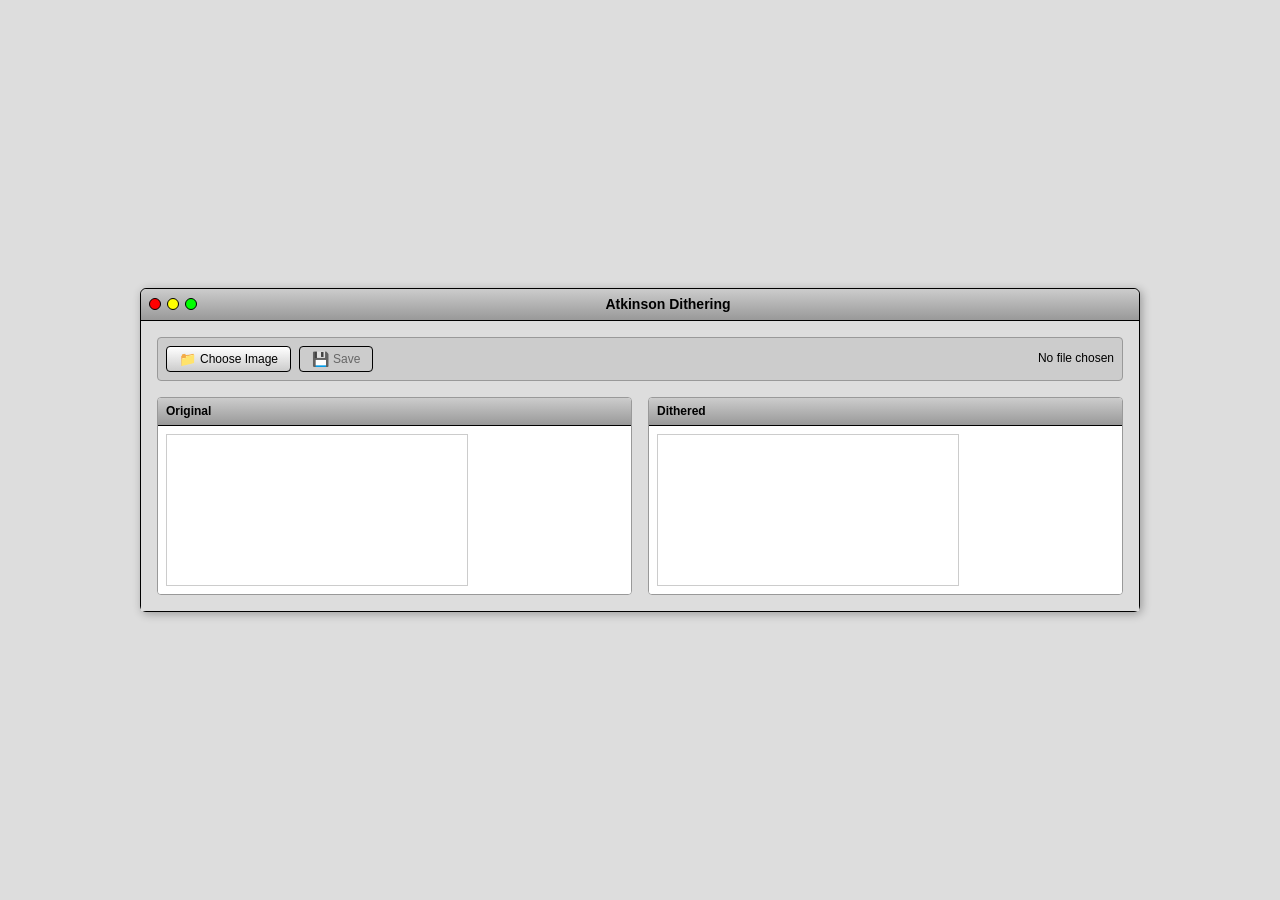
==== index.html @ 14a0e75b "Initial commit: Atkinson dithering web app with classic Mac OS UI" ====
<!DOCTYPE html>
<html lang="en">
<head>
    <meta charset="UTF-8">
    <meta name="viewport" content="width=device-width, initial-scale=1.0">
    <title>Atkinson Dithering</title>
    <link rel="stylesheet" href="styles.css">
</head>
<body>
    <div class="window">
        <div class="titlebar">
            <div class="titlebar-buttons">
                <div class="close-button"></div>
                <div class="minimize-button"></div>
                <div class="zoom-button"></div>
            </div>
            <div class="title">Atkinson Dithering</div>
        </div>
        <div class="content">
            <div class="toolbar">
                <div class="button-group">
                    <button id="imageInput" class="mac-button">
                        <span class="button-icon">📁</span>
                        Choose Image
                    </button>
                    <button id="downloadBtn" class="mac-button" disabled>
                        <span class="button-icon">💾</span>
                        Save
                    </button>
                </div>
                <div class="file-info">
                    <span class="file-name">No file chosen</span>
                </div>
            </div>
            <div class="preview-container">
                <div class="preview-window">
                    <div class="preview-title">Original</div>
                    <div class="preview-content">
                        <canvas id="originalCanvas"></canvas>
                    </div>
                </div>
                <div class="preview-window">
                    <div class="preview-title">Dithered</div>
                    <div class="preview-content">
                        <canvas id="ditheredCanvas"></canvas>
                    </div>
                </div>
            </div>
        </div>
    </div>
    <script src="script.js"></script>
</body>
</html>
---- styles.css ----
* {
    margin: 0;
    padding: 0;
    box-sizing: border-box;
}

body {
    font-family: "Chicago", "Charcoal", -apple-system, BlinkMacSystemFont, sans-serif;
    background-color: #DDDDDD;
    color: #000000;
    line-height: 1.6;
    display: flex;
    justify-content: center;
    align-items: center;
    min-height: 100vh;
    padding: 20px;
}

.window {
    background: #DDDDDD;
    border: 1px solid #000000;
    border-radius: 6px;
    box-shadow: 2px 2px 10px rgba(0, 0, 0, 0.3);
    width: 100%;
    max-width: 1000px;
}

.titlebar {
    background: linear-gradient(to bottom, #CCCCCC, #999999);
    border-bottom: 1px solid #000000;
    padding: 4px 8px;
    display: flex;
    align-items: center;
    border-radius: 6px 6px 0 0;
}

.titlebar-buttons {
    display: flex;
    gap: 6px;
    margin-right: 8px;
}

.close-button, .minimize-button, .zoom-button {
    width: 12px;
    height: 12px;
    border: 1px solid #000000;
    border-radius: 50%;
}

.close-button {
    background: #FF0000;
}

.minimize-button {
    background: #FFFF00;
}

.zoom-button {
    background: #00FF00;
}

.title {
    color: #000000;
    font-weight: bold;
    font-size: 14px;
    text-align: center;
    flex-grow: 1;
}

.content {
    padding: 16px;
    background: #DDDDDD;
}

.toolbar {
    background: #CCCCCC;
    border: 1px solid #999999;
    border-radius: 4px;
    padding: 8px;
    margin-bottom: 16px;
    display: flex;
    justify-content: space-between;
    align-items: center;
}

.button-group {
    display: flex;
    gap: 8px;
}

.mac-button {
    background: linear-gradient(to bottom, #FFFFFF, #CCCCCC);
    border: 1px solid #000000;
    border-radius: 4px;
    padding: 4px 12px;
    font-family: "Chicago", "Charcoal", -apple-system, BlinkMacSystemFont, sans-serif;
    font-size: 12px;
    color: #000000;
    cursor: pointer;
    display: flex;
    align-items: center;
    gap: 4px;
}

.mac-button:hover {
    background: linear-gradient(to bottom, #FFFFFF, #BBBBBB);
}

.mac-button:active {
    background: linear-gradient(to bottom, #CCCCCC, #FFFFFF);
}

.mac-button:disabled {
    background: #CCCCCC;
    color: #666666;
    cursor: not-allowed;
}

.button-icon {
    font-size: 14px;
}

.file-info {
    font-size: 12px;
    color: #000000;
}

.preview-container {
    display: flex;
    gap: 16px;
    justify-content: center;
    flex-wrap: wrap;
}

.preview-window {
    background: #FFFFFF;
    border: 1px solid #999999;
    border-radius: 4px;
    overflow: hidden;
    flex: 1;
    min-width: 300px;
    max-width: 500px;
}

.preview-title {
    background: linear-gradient(to bottom, #CCCCCC, #999999);
    border-bottom: 1px solid #000000;
    padding: 4px 8px;
    font-size: 12px;
    font-weight: bold;
}

.preview-content {
    padding: 8px;
    background: #FFFFFF;
}

canvas {
    max-width: 100%;
    height: auto;
    display: block;
    background: #FFFFFF;
    border: 1px solid #CCCCCC;
}

/* Hide the actual file input */
input[type="file"] {
    display: none;
}
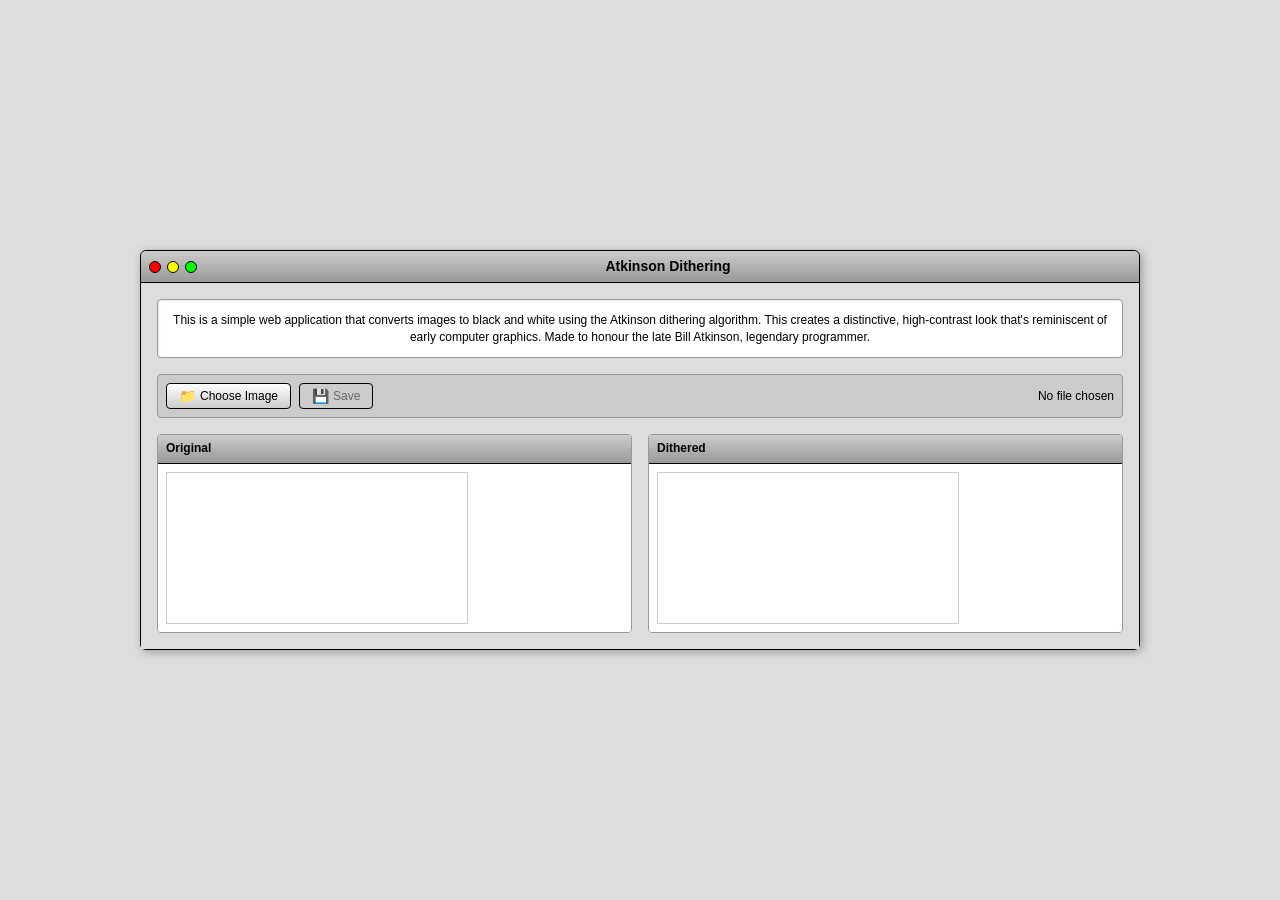
==== commit a1d091b2: "Add tribute text to Bill Atkinson" ====
--- a/index.html
+++ b/index.html
@@ -17,6 +17,9 @@
             <div class="title">Atkinson Dithering</div>
         </div>
         <div class="content">
+            <div class="info-box">
+                This is a simple web application that converts images to black and white using the Atkinson dithering algorithm. This creates a distinctive, high-contrast look that's reminiscent of early computer graphics. Made to honour the late Bill Atkinson, legendary programmer.
+            </div>
             <div class="toolbar">
                 <div class="button-group">
                     <button id="imageInput" class="mac-button">
--- a/styles.css
+++ b/styles.css
@@ -70,6 +70,19 @@
 .content {
     padding: 16px;
     background: #DDDDDD;
+}
+
+.info-box {
+    background: #FFFFFF;
+    border: 1px solid #999999;
+    border-radius: 4px;
+    padding: 12px;
+    margin-bottom: 16px;
+    font-size: 12px;
+    line-height: 1.4;
+    color: #000000;
+    text-align: center;
+    box-shadow: inset 1px 1px 2px rgba(0, 0, 0, 0.1);
 }
 
 .toolbar {
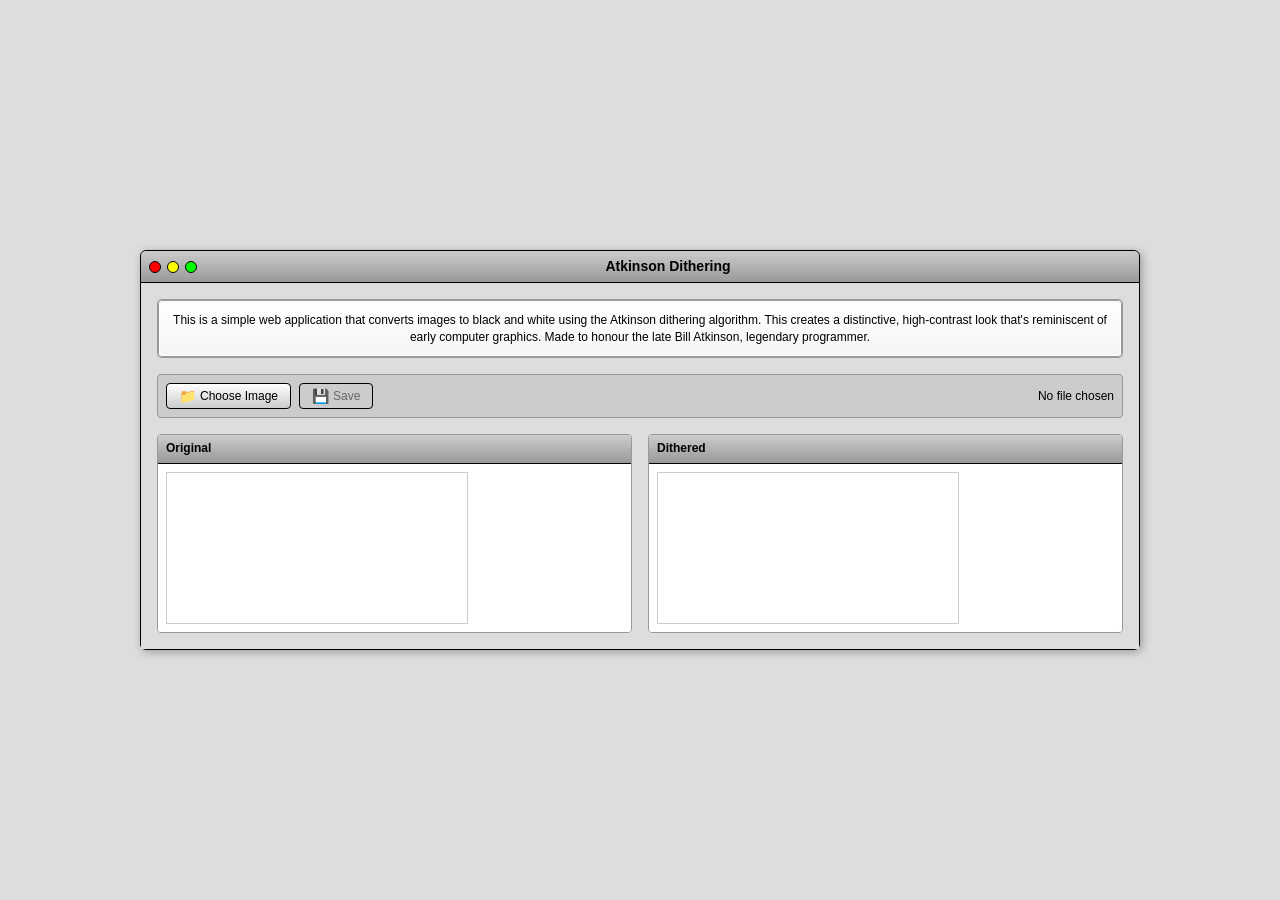
==== commit 00b33c8d: "Changed the info box to be a bit more visible" ====
--- a/index.html
+++ b/index.html
@@ -18,7 +18,9 @@
         </div>
         <div class="content">
             <div class="info-box">
-                This is a simple web application that converts images to black and white using the Atkinson dithering algorithm. This creates a distinctive, high-contrast look that's reminiscent of early computer graphics. Made to honour the late Bill Atkinson, legendary programmer.
+                <div class="info-content">
+                    This is a simple web application that converts images to black and white using the Atkinson dithering algorithm. This creates a distinctive, high-contrast look that's reminiscent of early computer graphics. Made to honour the late Bill Atkinson, legendary programmer.
+                </div>
             </div>
             <div class="toolbar">
                 <div class="button-group">
--- a/styles.css
+++ b/styles.css
@@ -82,7 +82,40 @@
     line-height: 1.4;
     color: #000000;
     text-align: center;
-    box-shadow: inset 1px 1px 2px rgba(0, 0, 0, 0.1);
+    position: relative;
+    background-image: linear-gradient(to bottom, #FFFFFF, #F5F5F5);
+}
+
+.info-content {
+    position: relative;
+    z-index: 3;
+}
+
+.info-box::before {
+    content: '';
+    position: absolute;
+    top: 0;
+    left: 0;
+    right: 0;
+    bottom: 0;
+    border: 1px solid #999999;
+    border-radius: 4px;
+    pointer-events: none;
+    box-shadow: inset 0 1px 2px rgba(0, 0, 0, 0.1);
+    z-index: 1;
+}
+
+.info-box::after {
+    content: '';
+    position: absolute;
+    top: 1px;
+    left: 1px;
+    right: 1px;
+    bottom: 1px;
+    border: 1px solid #FFFFFF;
+    border-radius: 3px;
+    pointer-events: none;
+    z-index: 2;
 }
 
 .toolbar {
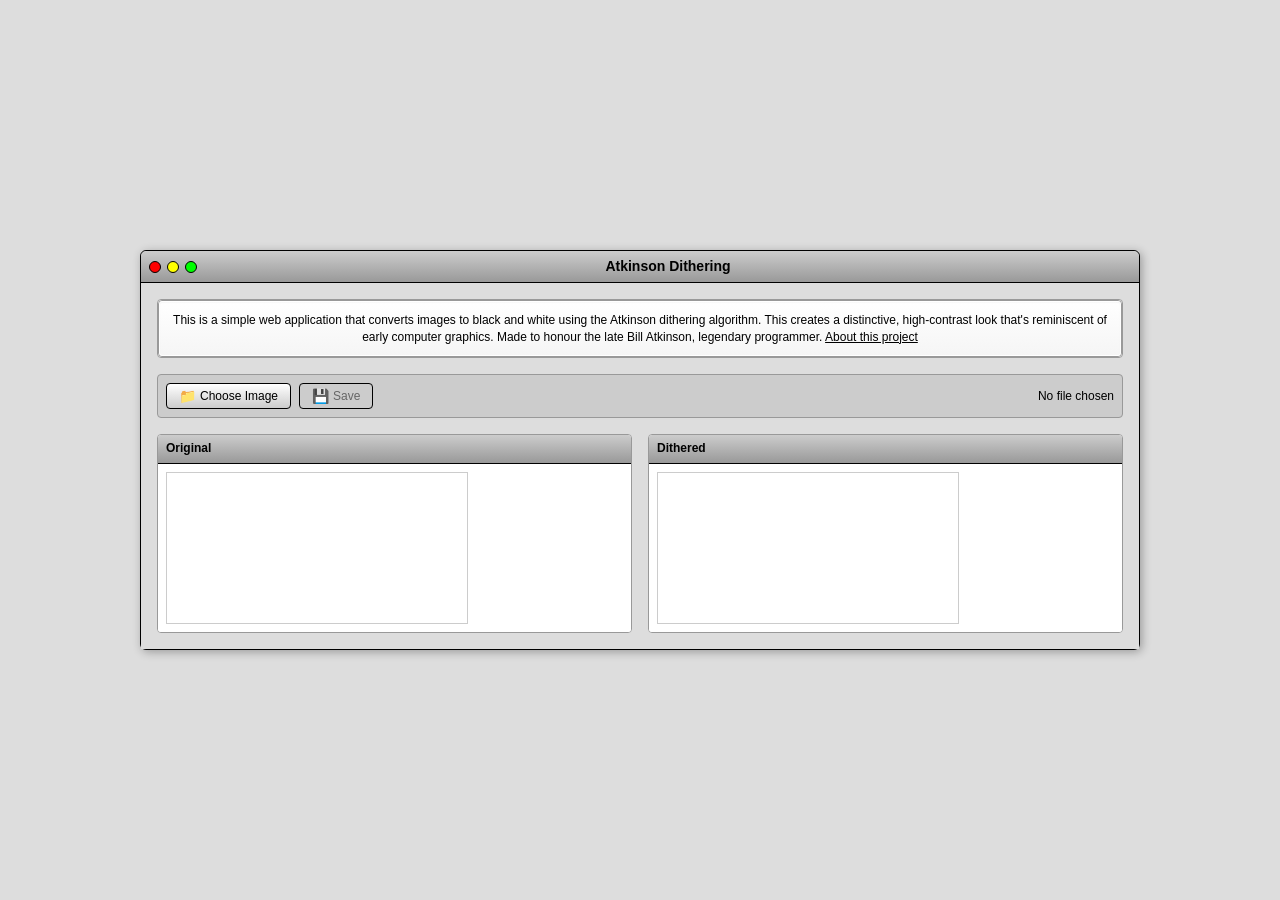
==== commit eabba0b8: "Add About page linking to fffelipe.com and the source Short page on what the app does, how Atkinson " ====
--- a/index.html
+++ b/index.html
@@ -20,6 +20,7 @@
             <div class="info-box">
                 <div class="info-content">
                     This is a simple web application that converts images to black and white using the Atkinson dithering algorithm. This creates a distinctive, high-contrast look that's reminiscent of early computer graphics. Made to honour the late Bill Atkinson, legendary programmer.
+                    <a href="about.html">About this project</a>
                 </div>
             </div>
             <div class="toolbar">
--- a/styles.css
+++ b/styles.css
@@ -118,6 +118,33 @@
     z-index: 2;
 }
 
+.info-content a {
+    color: #000000;
+}
+
+.about {
+    text-align: left;
+    font-size: 13px;
+}
+
+.about h2 {
+    font-size: 14px;
+    margin: 12px 0 4px;
+}
+
+.about h2:first-child {
+    margin-top: 0;
+}
+
+.about p + p {
+    margin-top: 6px;
+}
+
+a.mac-button {
+    text-decoration: none;
+    width: fit-content;
+}
+
 .toolbar {
     background: #CCCCCC;
     border: 1px solid #999999;
@@ -169,6 +196,10 @@
 .file-info {
     font-size: 12px;
     color: #000000;
+    min-width: 0;
+    overflow: hidden;
+    text-overflow: ellipsis;
+    white-space: nowrap;
 }
 
 .preview-container {
@@ -183,8 +214,8 @@
     border: 1px solid #999999;
     border-radius: 4px;
     overflow: hidden;
-    flex: 1;
-    min-width: 300px;
+    flex: 1 1 300px;
+    min-width: 0;
     max-width: 500px;
 }
 
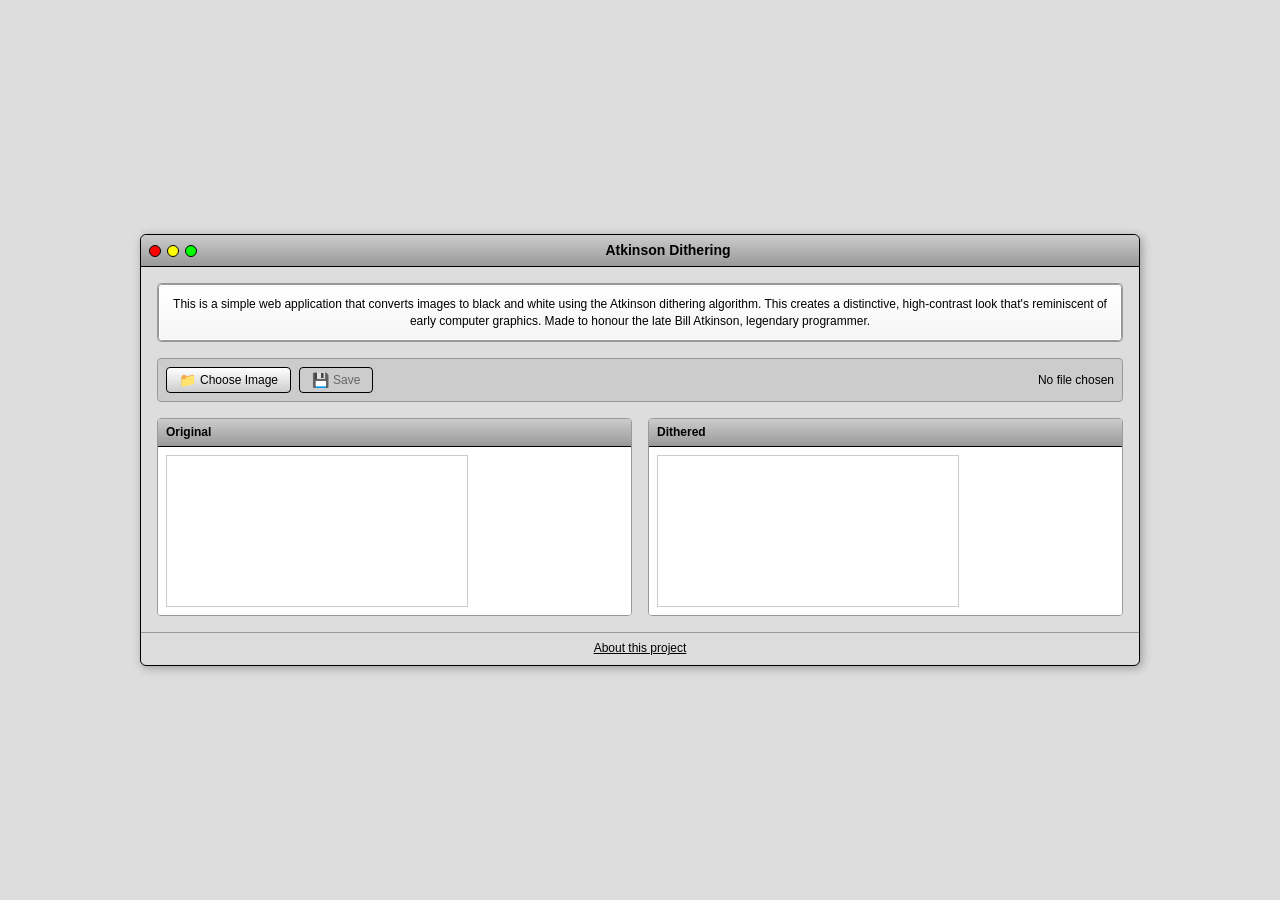
==== commit fa467a8c: "Move About link to a footer" ====
--- a/index.html
+++ b/index.html
@@ -20,7 +20,6 @@
             <div class="info-box">
                 <div class="info-content">
                     This is a simple web application that converts images to black and white using the Atkinson dithering algorithm. This creates a distinctive, high-contrast look that's reminiscent of early computer graphics. Made to honour the late Bill Atkinson, legendary programmer.
-                    <a href="about.html">About this project</a>
                 </div>
             </div>
             <div class="toolbar">
@@ -53,6 +52,7 @@
                 </div>
             </div>
         </div>
+        <footer class="footer"><a href="about.html">About this project</a></footer>
     </div>
     <script src="script.js"></script>
 </body>
--- a/styles.css
+++ b/styles.css
@@ -118,8 +118,15 @@
     z-index: 2;
 }
 
-.info-content a {
-    color: #000000;
+.info-content a, .footer a {
+    color: #000000;
+}
+
+.footer {
+    border-top: 1px solid #999999;
+    padding: 6px 16px;
+    font-size: 12px;
+    text-align: center;
 }
 
 .about {
